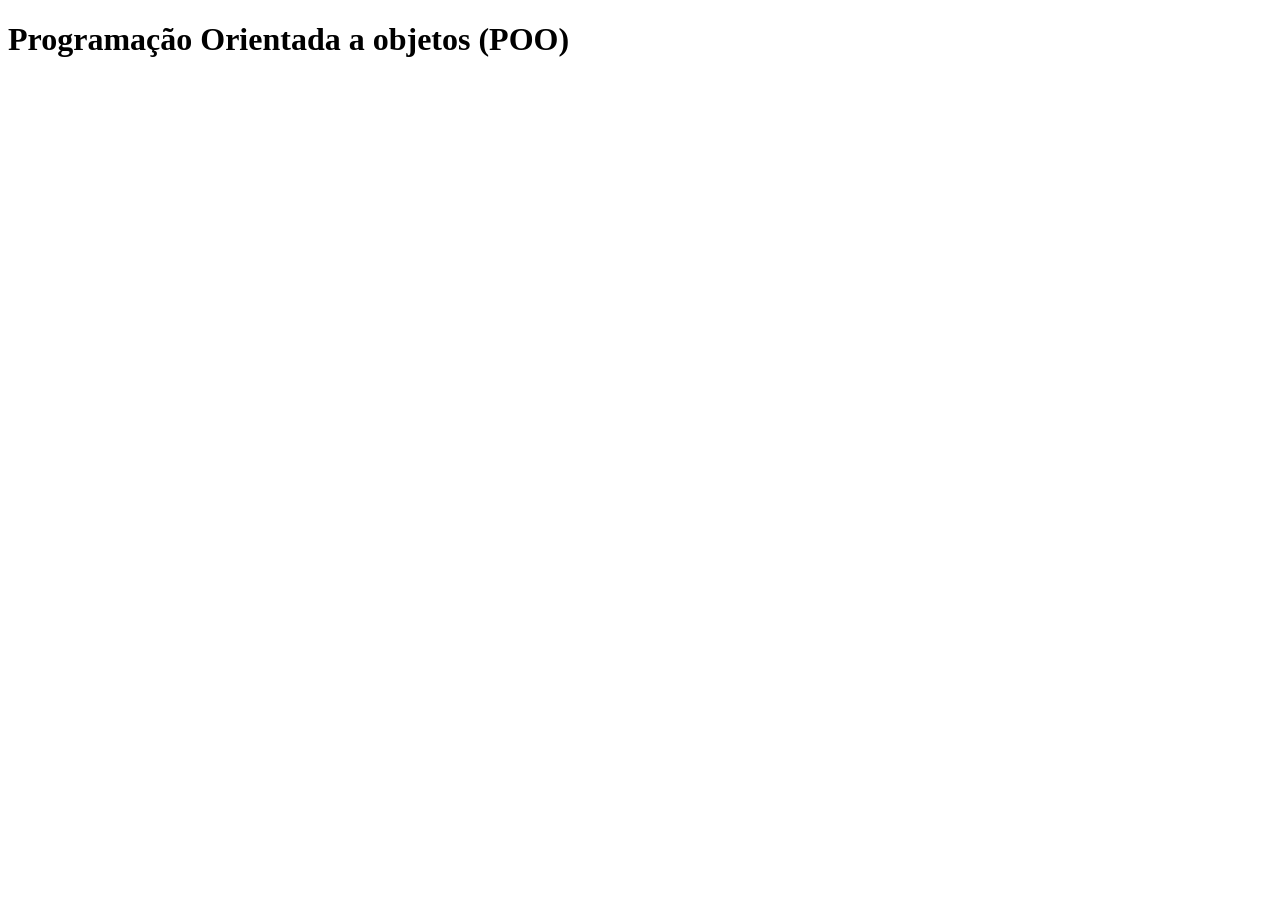
==== curso_Ebac/parquimetro-poo/index.html @ c6cb69e7 "Adicionados arquivos do curso EBAC: parâmetros POO, laboratório técnico e fundamentos de redes" ====
<!DOCTYPE html>
<html lang="en">
<head>
    <meta charset="UTF-8">
    <meta name="viewport" content="width=device-width, initial-scale=1.0">
    <title>Document</title>
</head>
<body>
    <h1>Programação Orientada a objetos (POO)</h1>
    <script src="scripts.js"></script>
</body>
</html>
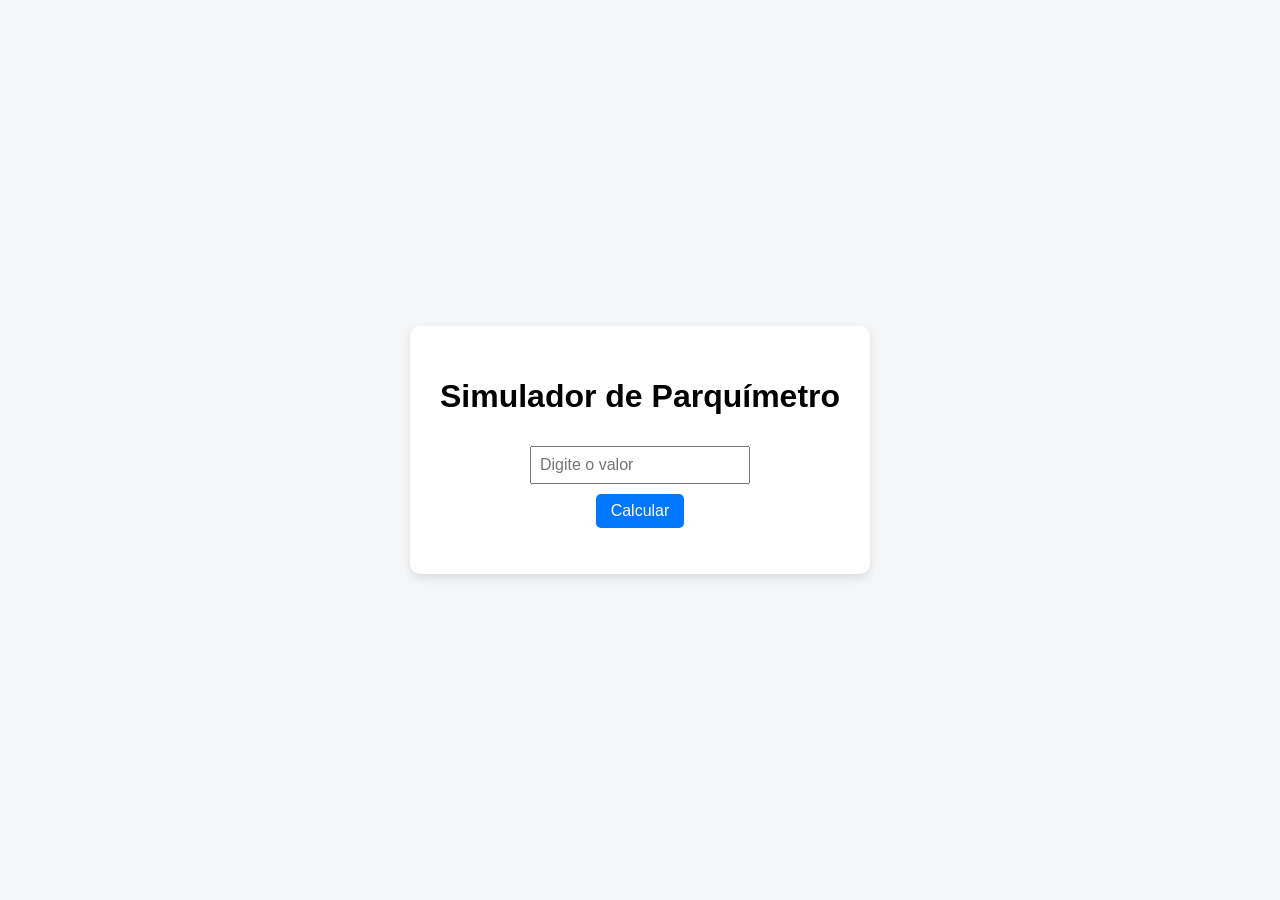
==== commit 83a5d730: "Simmulador de parquimetro completo com POO e interface" ====
--- a/curso_Ebac/parquimetro-poo/index.html
+++ b/curso_Ebac/parquimetro-poo/index.html
@@ -1,12 +1,28 @@
 <!DOCTYPE html>
-<html lang="en">
+<html lang="pt-BR">
 <head>
-    <meta charset="UTF-8">
-    <meta name="viewport" content="width=device-width, initial-scale=1.0">
-    <title>Document</title>
+<meta charset="UTF-8">
+<link rel="stylesheet" href="styles.css">
+<title>Parquímetro</title>
 </head>
+
 <body>
-    <h1>Programação Orientada a objetos (POO)</h1>
-    <script src="scripts.js"></script>
+
+<div class="container">
+
+<h1>Simulador de Parquímetro</h1>
+
+<input type="number" id="valor" placeholder="Digite o valor" step="0.01" min="0">
+
+<br>
+
+<button id="calcular">Calcular</button>
+
+<p id="resultado"></p>
+
+</div>
+
+<script src="index.js"></script>
+
 </body>
 </html>
--- a/curso_Ebac/parquimetro-poo/styles.css
+++ b/curso_Ebac/parquimetro-poo/styles.css
@@ -0,0 +1,43 @@
+body{
+font-family: Arial, Helvetica, sans-serif;
+background-color: #f4f6f8;
+display:flex;
+justify-content:center;
+align-items:center;
+height:100vh;
+margin:0;
+}
+
+.container{
+background:white;
+padding:30px;
+border-radius:10px;
+box-shadow:0 4px 10px rgba(0,0,0,0.1);
+text-align:center;
+}
+
+input{
+padding:8px;
+font-size:16px;
+margin-top:10px;
+}
+
+button{
+padding:8px 15px;
+font-size:16px;
+margin-top:10px;
+cursor:pointer;
+background:#0077ff;
+color:white;
+border:none;
+border-radius:5px;
+}
+
+button:hover{
+background:#005fcc;
+}
+
+#resultado{
+margin-top:15px;
+font-weight:bold;
+}
